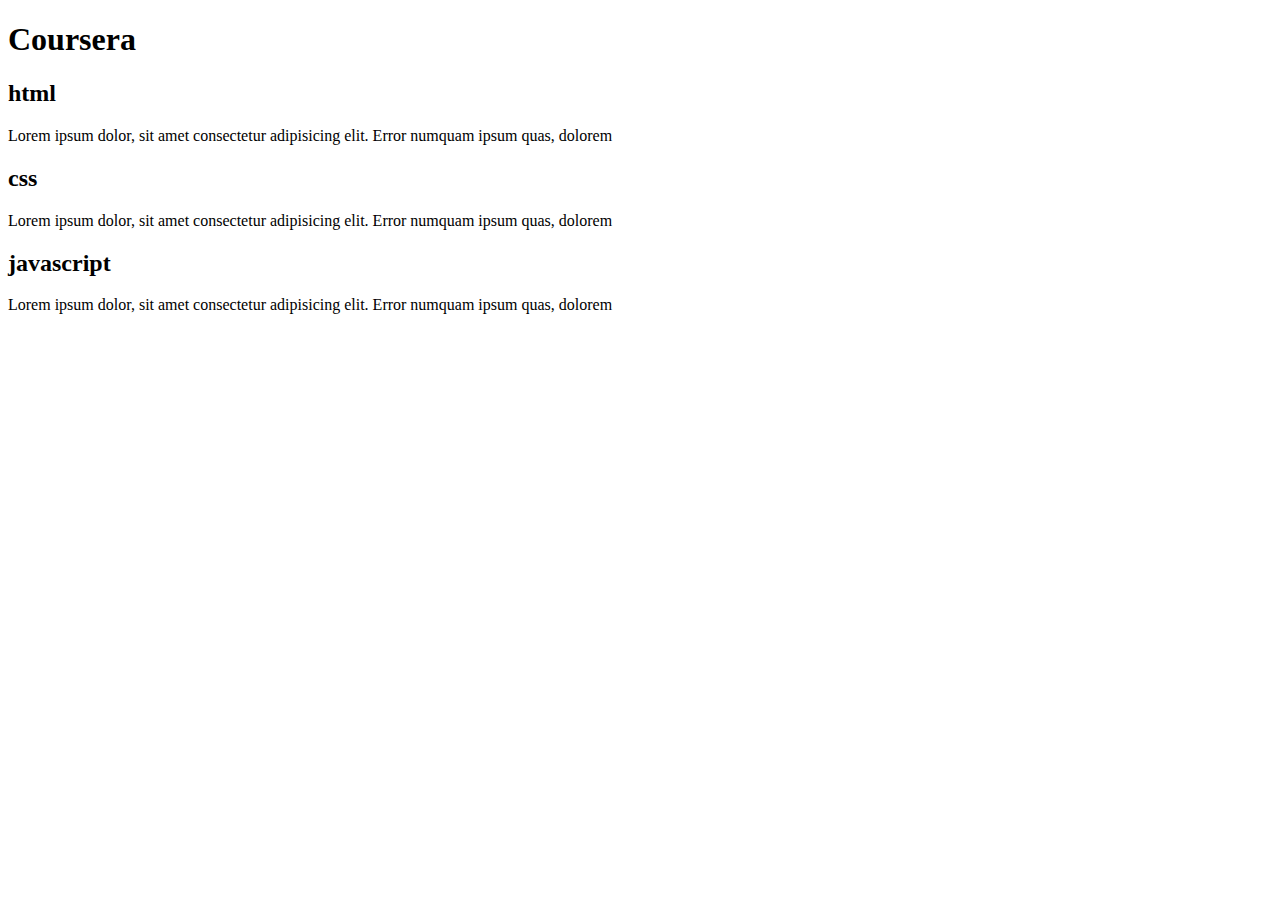
==== coursera_module2/index.html @ 9ca177c3 "index.html" ====
<!DOCTYPE html>
<html lang="en">
<head>
	<meta charset="UTF-8">
	<meta http-equiv="X-UA-Compatible" content="IE=edge">
	<meta name="viewport" content="width=device-width, initial-scale=1.0">
	<title>Coursera Html Css Js</title>
	<link rel="stylesheet" href="/css/style.css">
</head>
<body>
	
	<h1>Coursera</h1>
	<div class="innerline">
		<div class="item_name">
			
			<div> 
				<h2 id="name1">html</h2>
				
					<p id="desc_1">
						Lorem ipsum dolor, sit amet consectetur adipisicing elit. Error numquam ipsum quas, dolorem
					</p>
			</div>
			

		</div>
		
		<div class="item_name">
			
			<div> 
				<h2 id="name2">css</h2>
				
					<p id="desc_2">
						Lorem ipsum dolor, sit amet consectetur adipisicing elit. Error numquam ipsum quas, dolorem
					</p>
			</div>
			

		</div>

		<div class="item_name">
			
			<div> 
				<h2 id="name3">javascript</h2>
				
					<p id="desc_3">
						Lorem ipsum dolor, sit amet consectetur adipisicing elit. Error numquam ipsum quas, dolorem
					</p>
			</div>
			

		</div>
	</div>


	

</body>
</html>
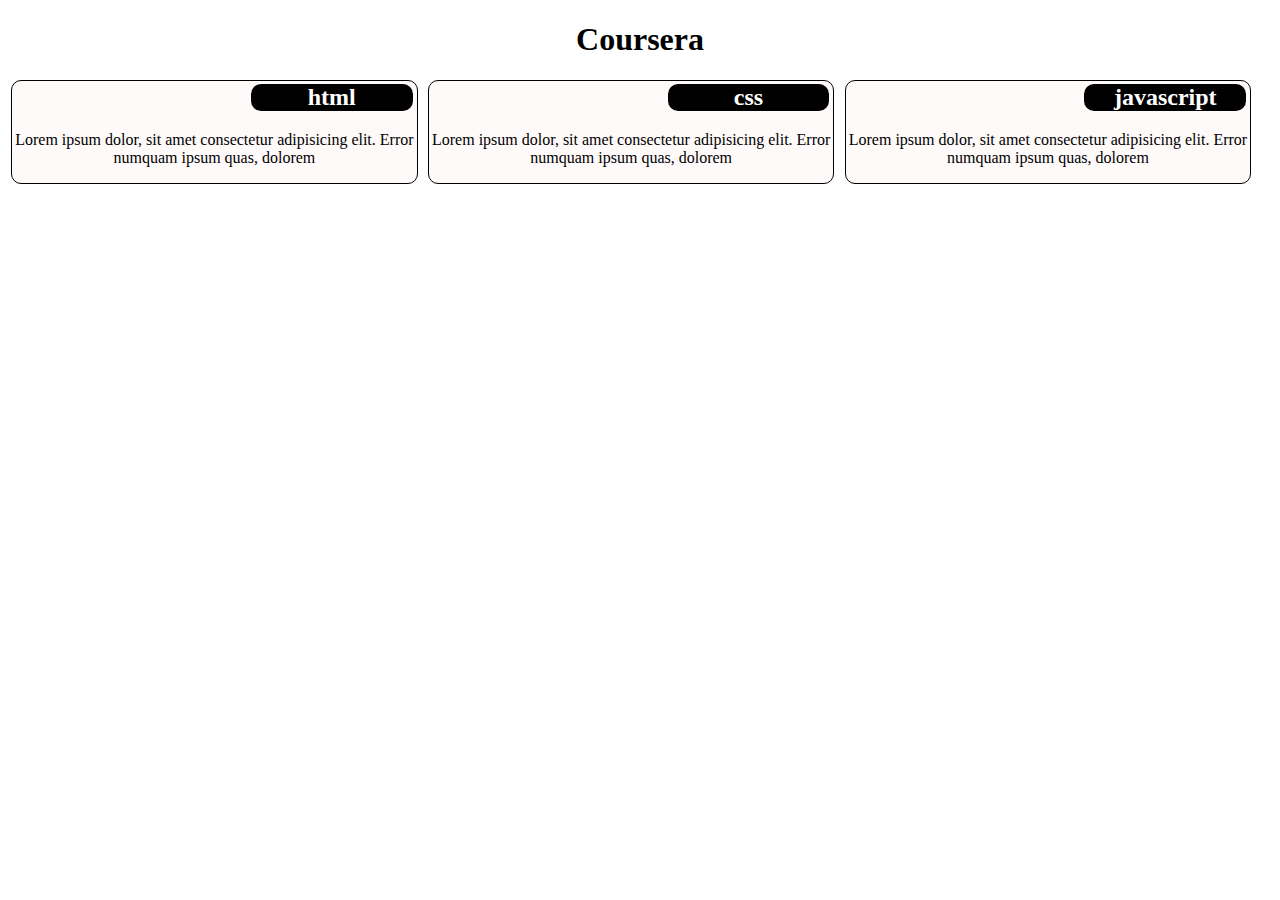
==== commit 63afbf6e: "Update index.html" ====
--- a/coursera_module2/index.html
+++ b/coursera_module2/index.html
@@ -5,7 +5,7 @@
 	<meta http-equiv="X-UA-Compatible" content="IE=edge">
 	<meta name="viewport" content="width=device-width, initial-scale=1.0">
 	<title>Coursera Html Css Js</title>
-	<link rel="stylesheet" href="/css/style.css">
+	<link rel="stylesheet" href="/coursera_module2/css/style.css">
 </head>
 <body>
 	
@@ -55,4 +55,4 @@
 	
 
 </body>
-</html>+</html>
--- a/coursera_module2/css/style.css
+++ b/coursera_module2/css/style.css
@@ -0,0 +1,105 @@
+
+h1{
+	text-align: center;
+	box-sizing: border-box;
+}
+
+/* desktop */
+@media screen and (min-width: 992px) {
+	
+	h2{
+		background-color: black;
+		position: relative;
+		margin-top: 3px;
+		left: 59%;
+		width: 40%;
+		border-radius: 10px;	
+		color: white;
+		
+	}
+	.item_name {
+		background-color: #FFFAFA;
+		width: 32%;
+		height: 20%;
+		align-items: inherit;
+		text-align: center;
+		display: inline-block;
+		border-radius: 10px;
+		border: 1px;
+		border-style: solid;
+		border-color: black;
+		margin-left: 0.25%;
+		margin-right: 0.25%;
+	     }
+	     
+      }
+
+/* tablet */
+@media screen and (min-width:768px) and (max-width:991px) {
+	.innerline{
+		align-items: center;
+	}
+	h2{
+		background-color: black;
+		color: white;
+		position: relative;
+		margin-top: 3px;
+		border-radius: 10px;
+		left: 59.6%;
+		width: 40%;	
+	}
+	.item_name {
+		background-color: #FFFAFA;
+		width: 49%;
+		height: 20%;
+		align-items: inherit;
+		text-align: center;
+		display: inline-block;
+		border-radius: 10px;
+		margin-bottom: 10px;
+		border: 1px;
+		border-style: solid;
+		border-color: black;
+	     }
+	     #name3{
+		     left: 79.75%;
+		     width: 20%;
+	     }
+
+	.item_name:nth-child(3){
+		width: 98.5%;	
+	}
+      }
+      
+
+/* mobile */
+
+@media screen and (max-width:767px) {
+	.innerline{
+		align-items: center;
+	}
+	h2{
+		background-color: black;
+		position: relative;
+		margin-top: 3px;
+		border-radius: 10px;	
+		left: 59.6%;
+		width: 40%;
+		color: white;
+	}
+	.item_name {
+		background-color: #FFFAFA;
+		width: 80%;
+		margin-left: 10%;
+		margin-right: 10%;
+		height: 20%;
+		align-items: center;
+		text-align: center;
+		display: block;
+		border-radius: 10px;
+		margin-bottom: 10px;
+		border: 1px;
+		border-style: solid;
+		border-color: black;
+	     }
+      }
